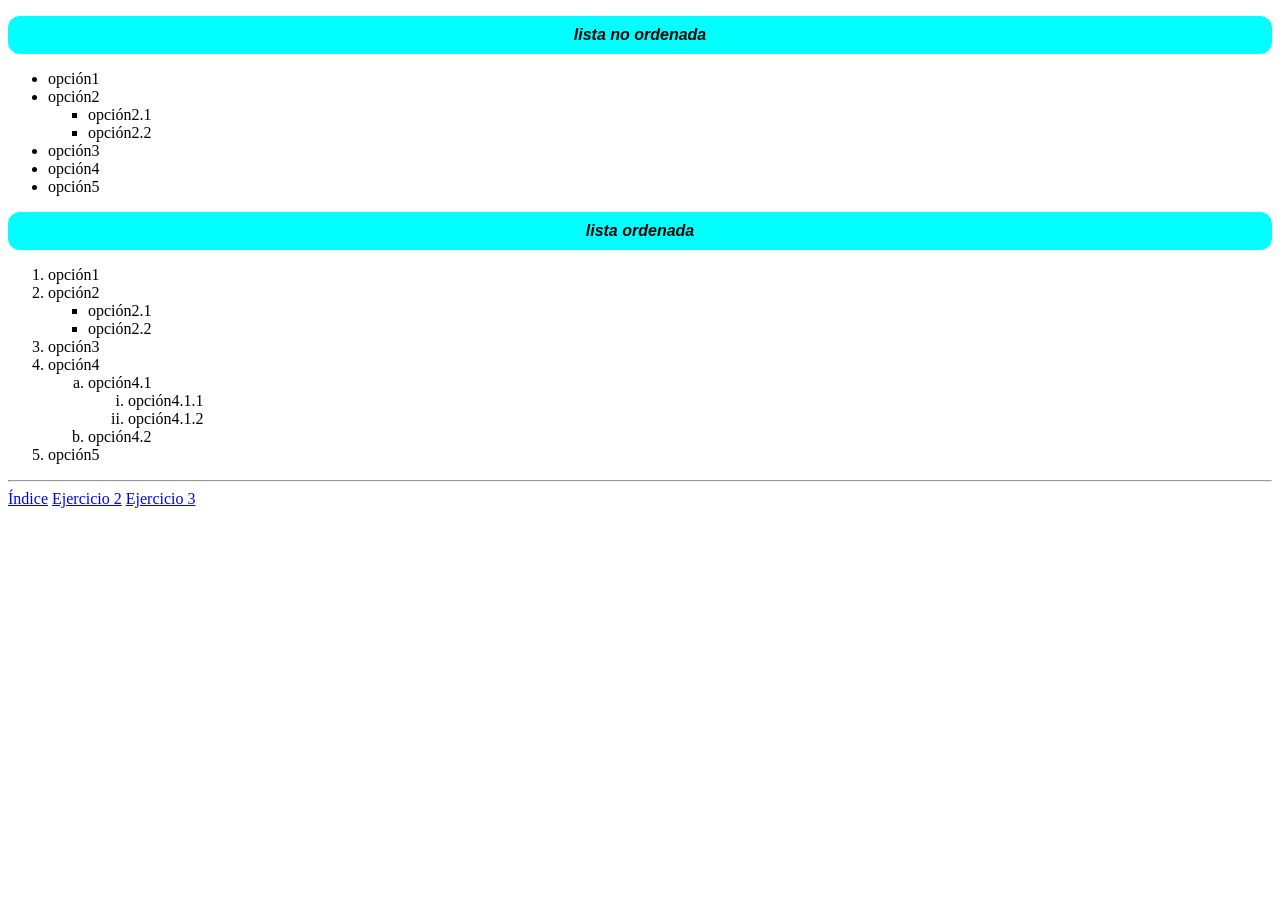
==== Ejercicio_1.html @ 5f3dfd47 "Primera versión de la web" ====
<!DOCTYPE html>

<html>
    <head>
        <title>Ejercicio 1</title>
        <meta charset="UTF-8">
        <link rel="stylesheet" href="css/style1.css">
    </head>

    <body>
        <main>
            <p class="titulo">lista no ordenada</p>
            <ul>
                <li><a>opción1</a></li>
                <li><a>opción2</a>
                    <ul>
                        <li><a>opción2.1</a></li>
                        <li><a>opción2.2</a></li>
                    </ul>
                </li>
                <li><a>opción3</a></li>
                <li><a>opción4</a></li>
                <li><a>opción5</a></li>
            </ul>

            <p class="titulo">lista ordenada</p>
            <ol>
                <li><a>opción1</a></li>
                <li><a>opción2</a>
                    <ol>
                        <li><a>opción2.1</a></li>
                        <li><a>opción2.2</a></li>
                    </ol>
                </li>
                <li><a>opción3</a></li>
                <li><a>opción4</a>
                    <ol class="letras">
                        <li><a>opción4.1</a>
                            <ol class="romanos">
                                <li><a>opción4.1.1</a></li>
                                <li><a>opción4.1.2</a></li>
                            </ol>
                        </li>
                        <li><a>opción4.2</a></li>
                    </ol>
                </li>
                <li><a>opción5</a></li>
            </ol>
        </main>
    </body>

    <footer>
        <hr/>

        <a href="index.html">Índice</a>
        <a href="Ejercicio_2.html">Ejercicio 2</a>
        <a href="Ejercicio_3.html">Ejercicio 3</a>
    </footer>

</html>
---- css/style1.css ----
.titulo{

    background-color: cyan;
    border-radius: 12px;
    text-align: center;
    font-family: Arial, sans-serif;
    font-weight: bold;
    font-style: italic;
    padding: 10px 0;
    

}

ul ul {
    list-style-type: square;
}

ol ol {
    list-style-type: square;
}

ol.letras {
    list-style-type: lower-alpha;
}

ol.romanos {
    list-style-type: lower-roman;
}
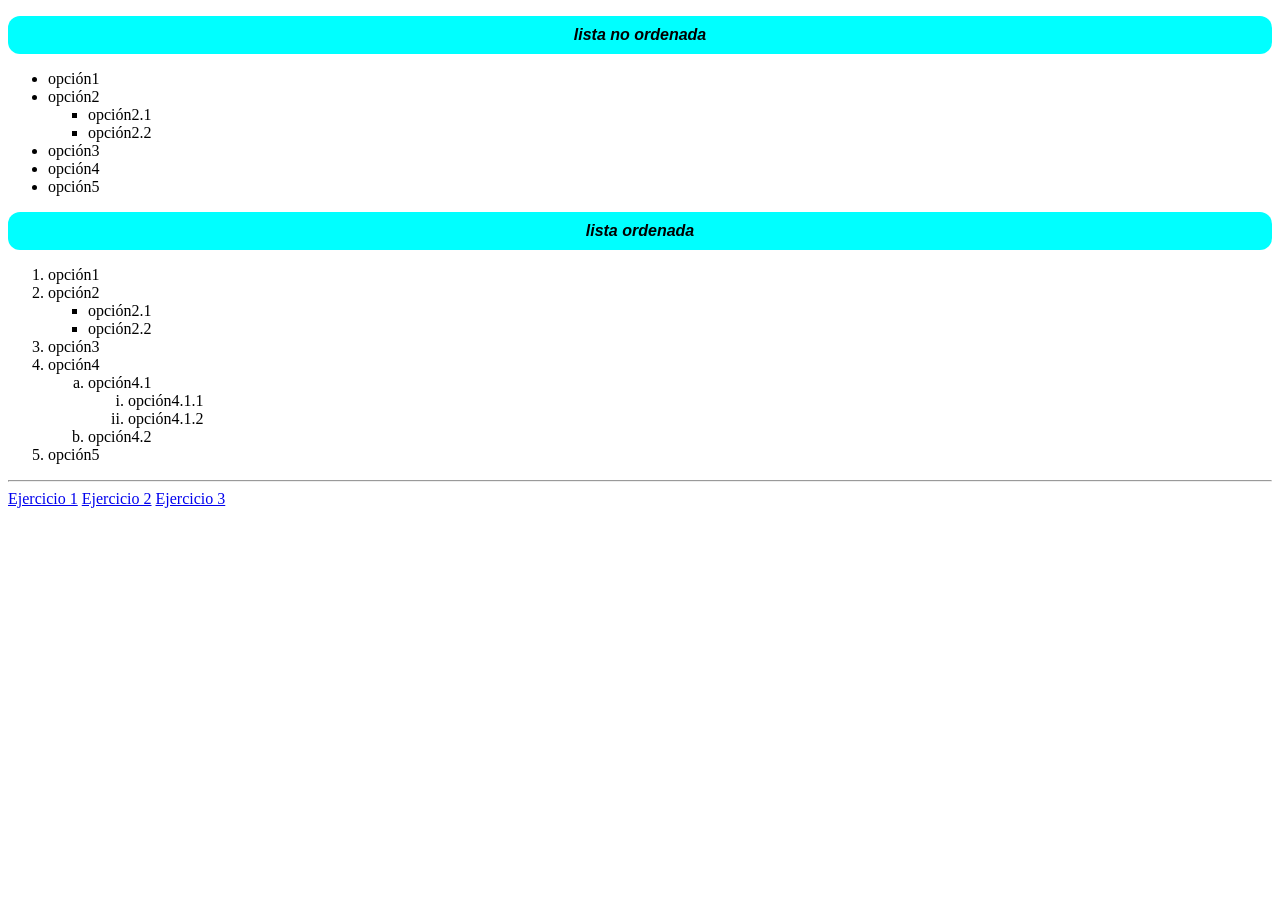
==== commit 0542f4b1: "Primera versión de la web" ====
--- a/Ejercicio_1.html
+++ b/Ejercicio_1.html
@@ -52,7 +52,7 @@
     <footer>
         <hr/>
 
-        <a href="index.html">Índice</a>
+        <a href="Ejercicio_1.html">Ejercicio 1</a>
         <a href="Ejercicio_2.html">Ejercicio 2</a>
         <a href="Ejercicio_3.html">Ejercicio 3</a>
     </footer>
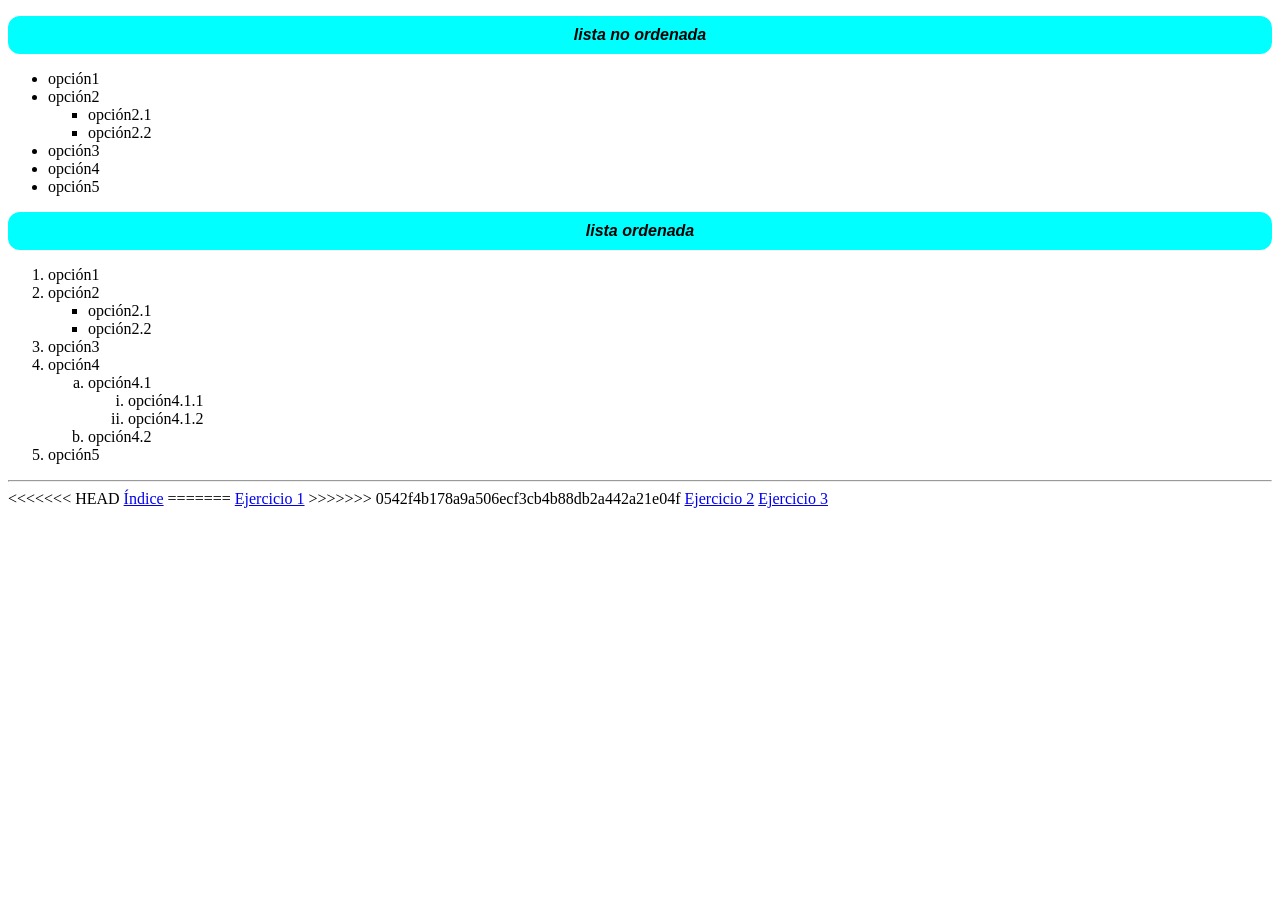
==== commit dfad5fb7: "Resolver conflictos de merge" ====
--- a/Ejercicio_1.html
+++ b/Ejercicio_1.html
@@ -52,7 +52,11 @@
     <footer>
         <hr/>
 
+<<<<<<< HEAD
+        <a href="index.html">Índice</a>
+=======
         <a href="Ejercicio_1.html">Ejercicio 1</a>
+>>>>>>> 0542f4b178a9a506ecf3cb4b88db2a442a21e04f
         <a href="Ejercicio_2.html">Ejercicio 2</a>
         <a href="Ejercicio_3.html">Ejercicio 3</a>
     </footer>
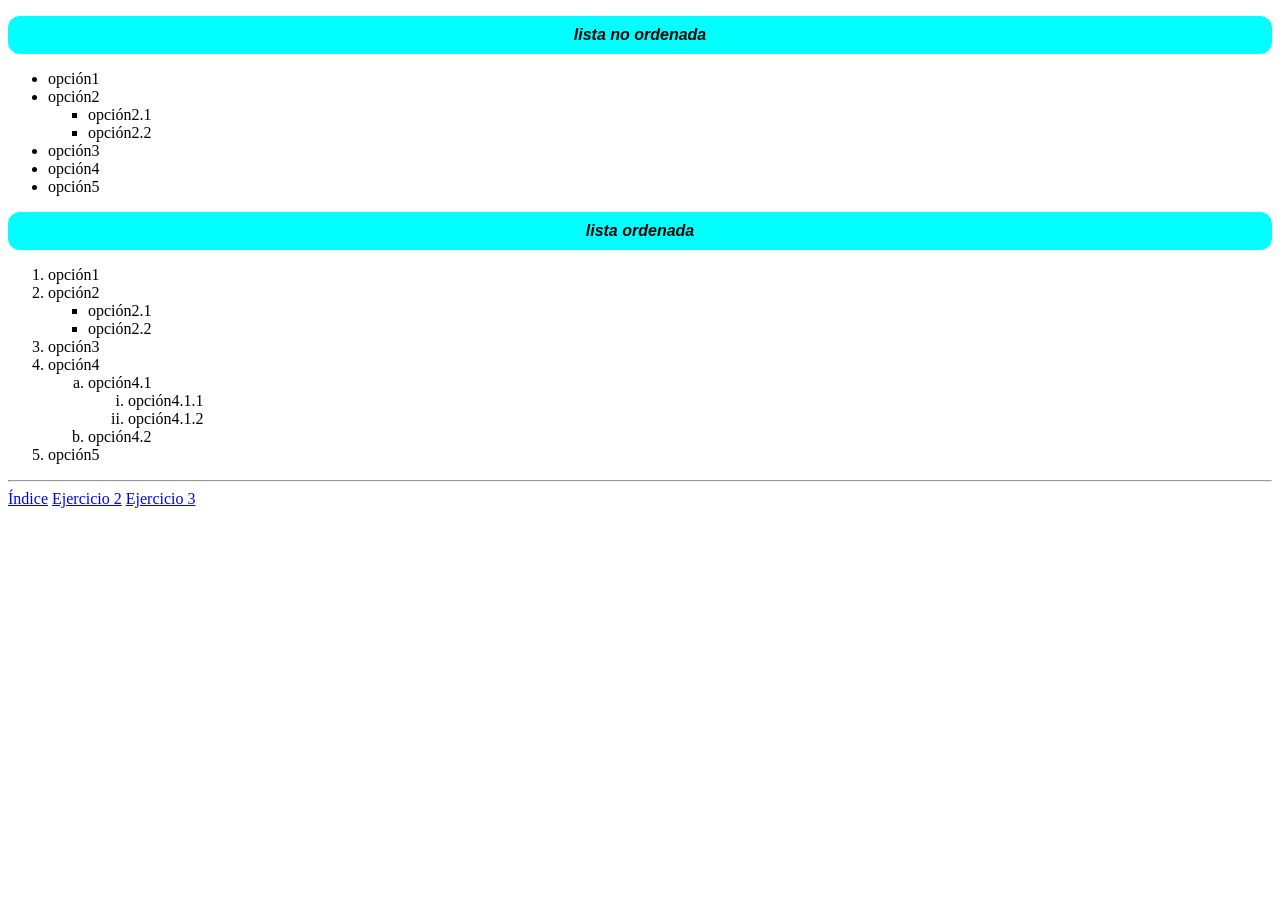
==== commit c8526100: "Primera versión de la web" ====
--- a/Ejercicio_1.html
+++ b/Ejercicio_1.html
@@ -52,11 +52,7 @@
     <footer>
         <hr/>
 
-<<<<<<< HEAD
         <a href="index.html">Índice</a>
-=======
-        <a href="Ejercicio_1.html">Ejercicio 1</a>
->>>>>>> 0542f4b178a9a506ecf3cb4b88db2a442a21e04f
         <a href="Ejercicio_2.html">Ejercicio 2</a>
         <a href="Ejercicio_3.html">Ejercicio 3</a>
     </footer>
